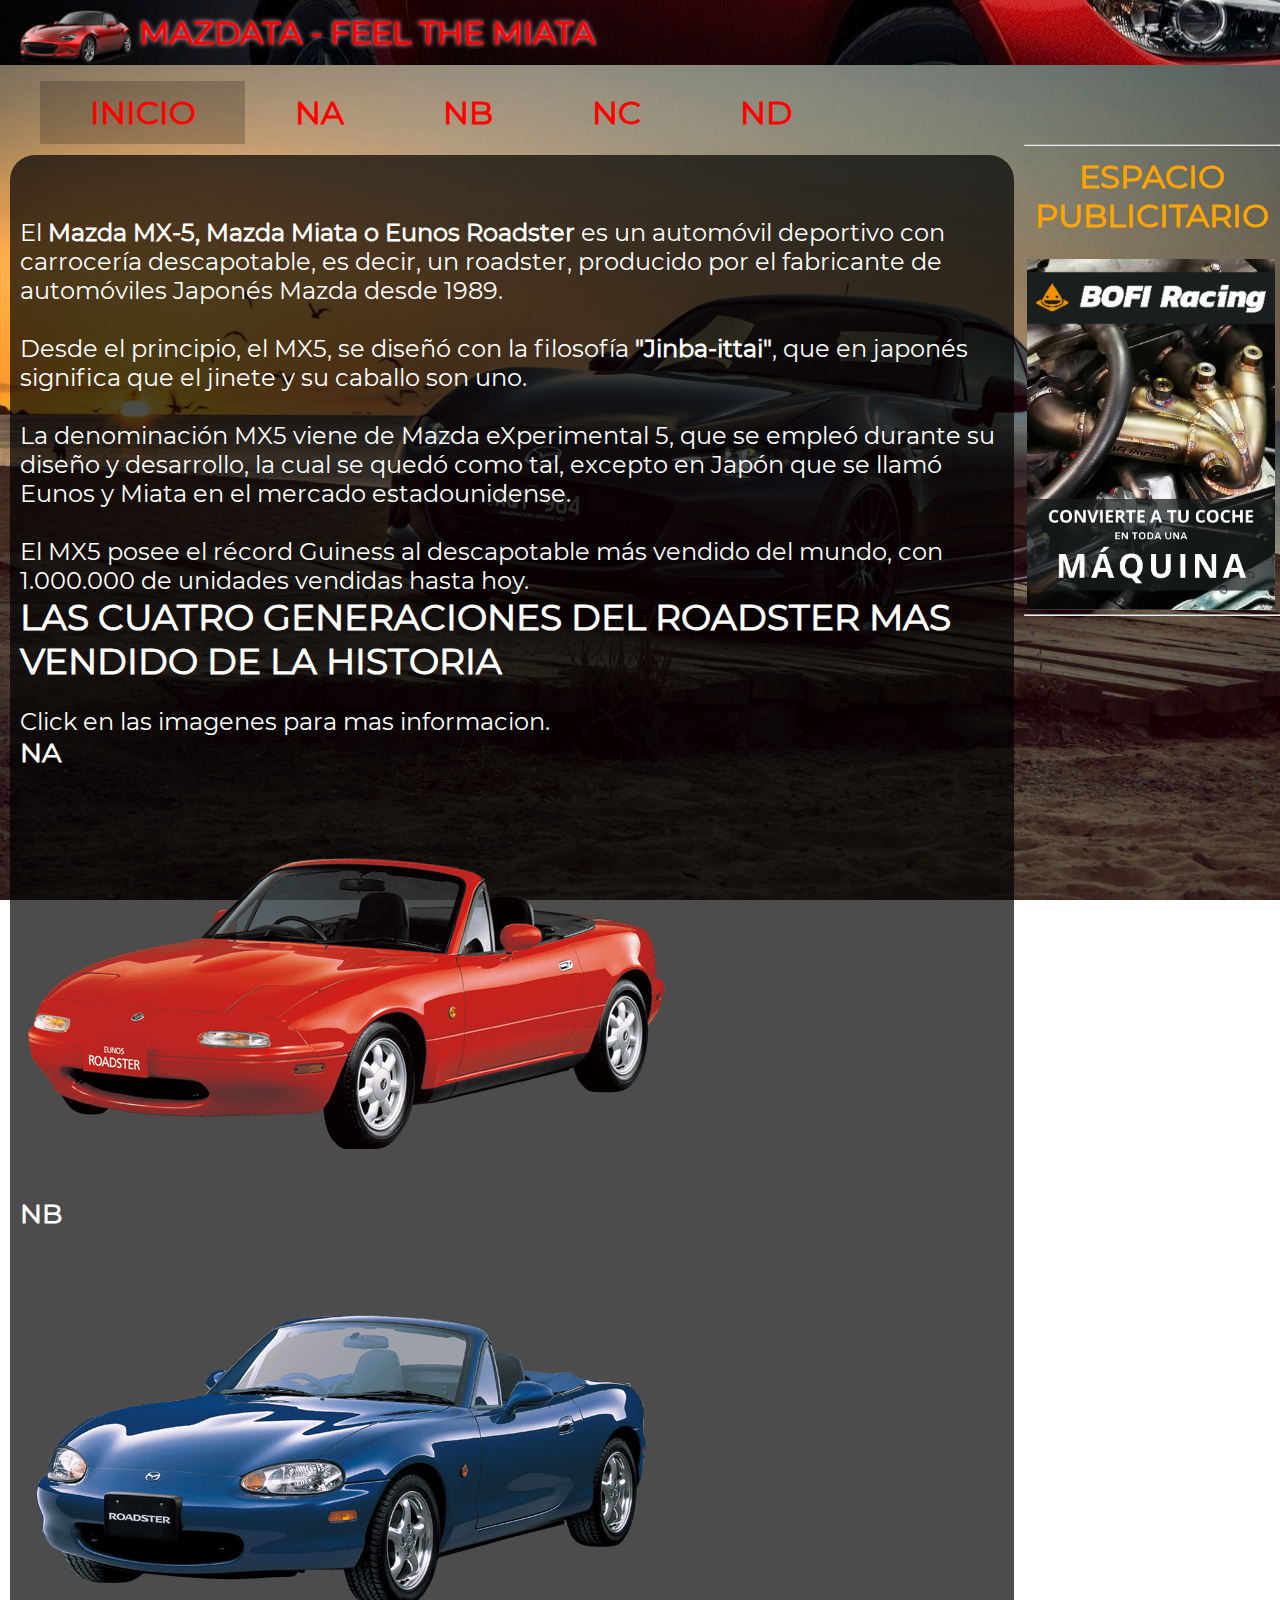
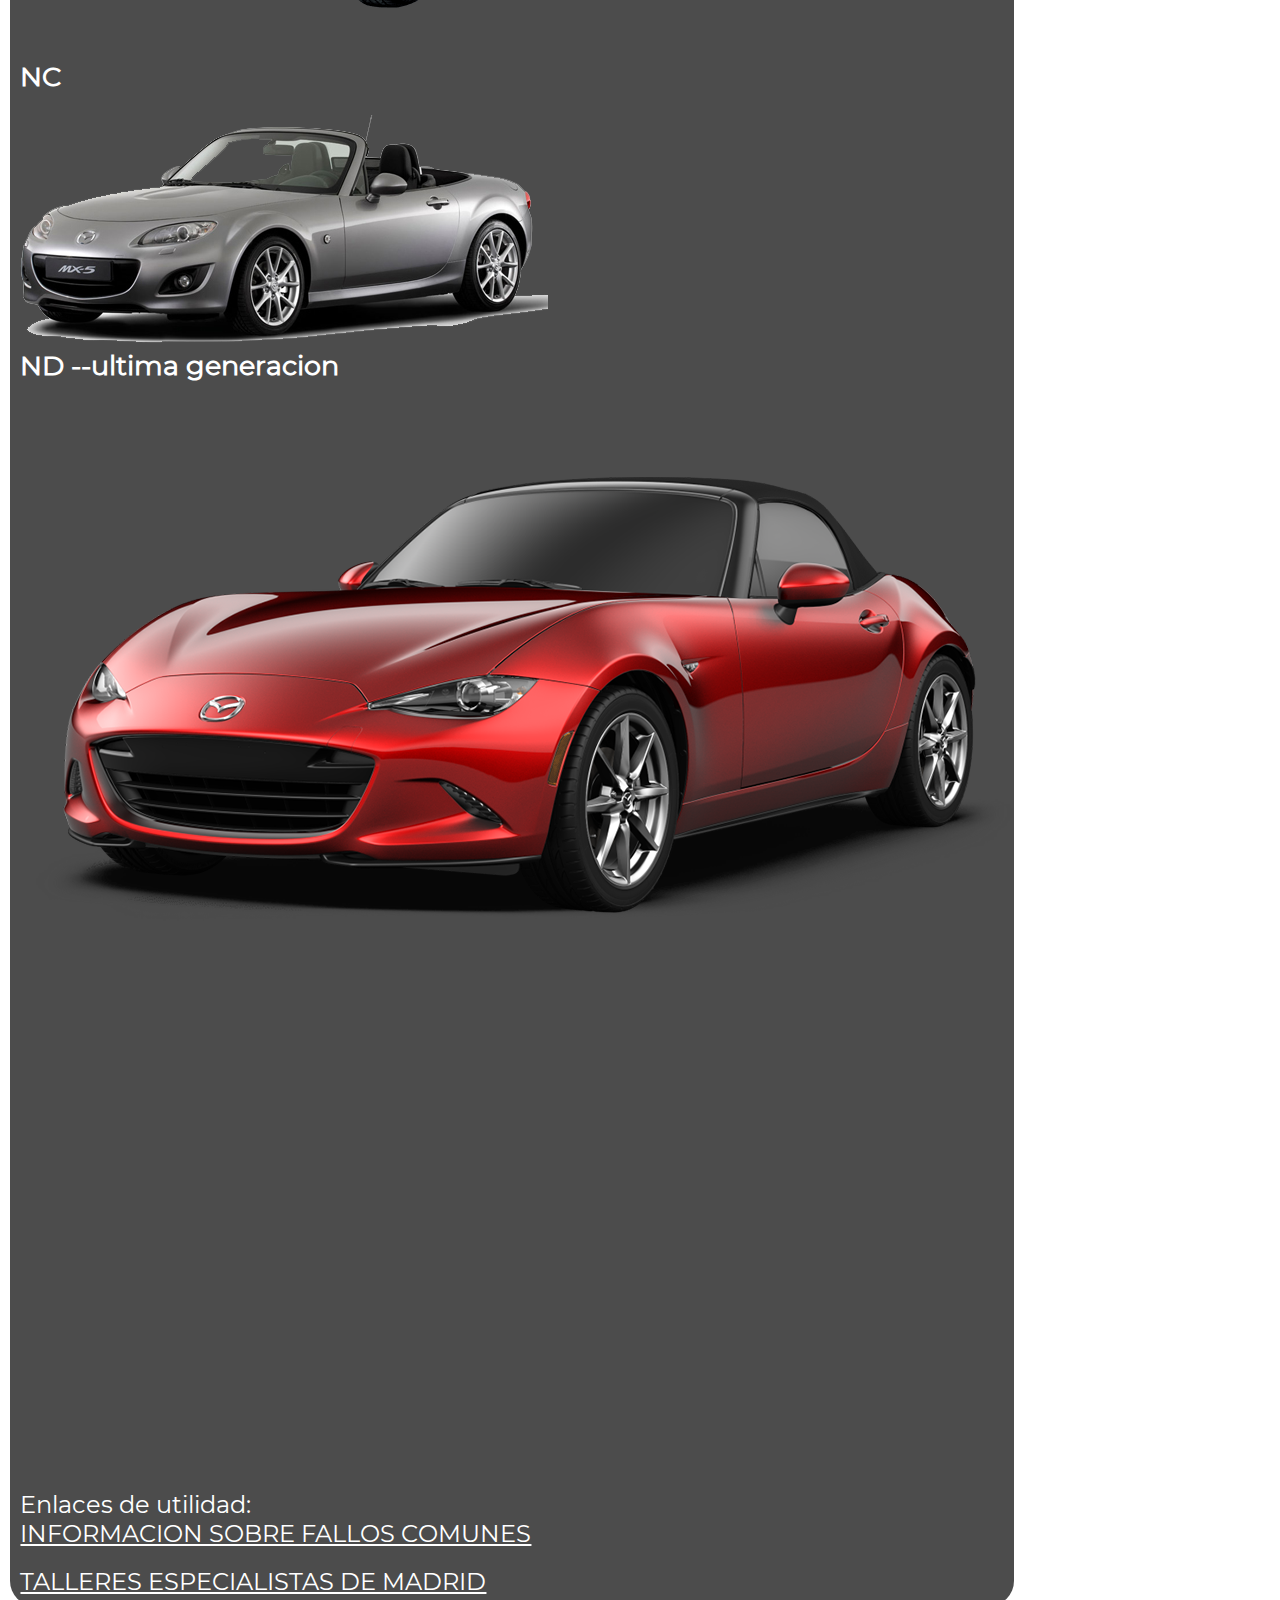
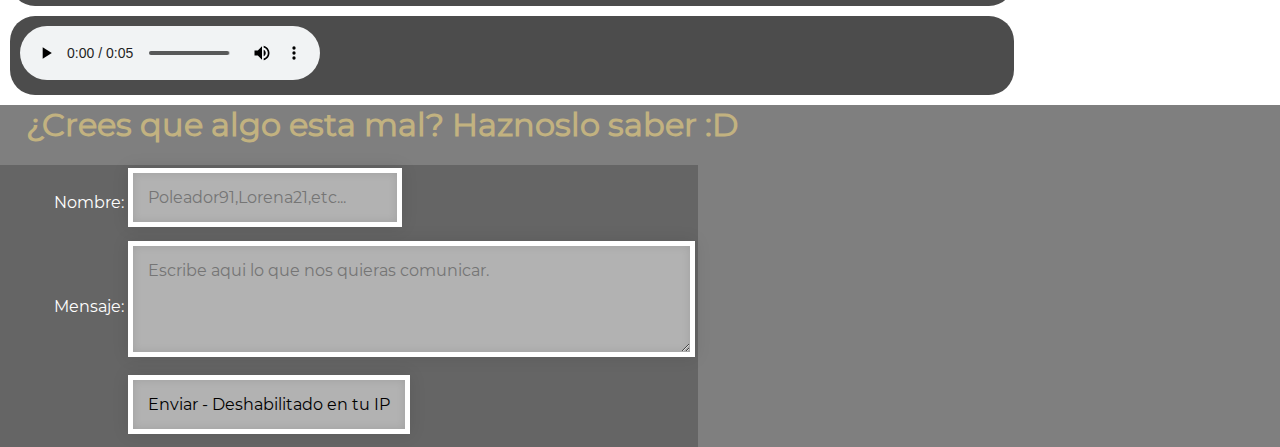
==== index.html @ 34029ff8 "Add files via upload" ====
<!DOCTYPE html>
<html>
<head>
	<title>MAZDATAv2</title>
	<meta charset="utf-8">
	<link rel="stylesheet" type="text/css" href="CSS/index.css">

</head>
<body>

	<header>
		<img src="IMG/logo.png">
		<h1>MAZDATA - FEEL THE MIATA</h1>	
	</header>

	<nav>
		<ul>
			<li class="active"><a href="">INICIO</a></li>
			<li><a href="./HTML/na.html">NA</a></li>
			<li><a href="./HTML/nb.html">NB</a></li>
			<li><a href="./HTML/nc.html">NC</a></li>
			<li><a href="./HTML/nd.html">ND</a></li>
		</ul>
	</nav>

	<section>
		<article>
			<h1></h1>
			<a>
				</br>
				El<strong></storng> Mazda MX-5, Mazda Miata o Eunos Roadster</strong> es un automóvil deportivo con carrocería descapotable, es decir, un roadster, producido por el fabricante de automóviles Japonés Mazda desde 1989.
				</br>
				</br>
				Desde el principio, el MX5, se diseñó con la filosofía <strong>"Jinba-ittai"</strong>, que en japonés significa que el jinete y su caballo son uno.


</br>
</br>
La denominación MX5 viene de Mazda eXperimental 5, que se empleó durante su diseño y desarrollo, la cual se quedó como tal, excepto en Japón que se llamó Eunos y Miata en el mercado estadounidense.
</br>
</br>
El MX5 posee el récord Guiness al descapotable más vendido del mundo, con 1.000.000 de unidades vendidas hasta hoy.
</br>

			</a>
			<h1>LAS CUATRO GENERACIONES DEL ROADSTER MAS VENDIDO DE LA HISTORIA</h1>
			<a>Click en las imagenes para mas informacion.</a>
			<h2>NA</h2><a href="./HTML/NA.html"><img src="./IMG/nasinfondo.png "> </a> <br>
			<h2>NB</h2><a href="./HTML/NB.html"><img src="./IMG/nbsinfondo.png"> </a> <br>
			<h2>NC</h2><a href="./HTML/NC.html"><img src="./IMG/ncsinfondo.png"> </a> <br>
			<h2>ND --ultima generacion</h2><a href="./HTML/ND.html"><img src="./IMG/logo.png"> </a> 


			<iframe width="70%" height="500px" src="https://www.youtube.com/embed/MpBc3K3aZgc" frameborder="0" allow="accelerometer; autoplay; encrypted-media; gyroscope; picture-in-picture" allowfullscreen></iframe>
			<br>
			<a>Enlaces de utilidad:</a> <br>
			<a href="./XML/fallos.xml">INFORMACION SOBRE FALLOS COMUNES</a> <br> <br>
			<a href="./XML/fallos.xml">TALLERES ESPECIALISTAS DE MADRID</a> <br>
		</article>
		<article>
			<audio controls>
  				<source src="./AUD/bienvenido.mp3" type="audio/mpeg">
			</audio>
		</article>
	</section>

	<aside>
		<hr>
		<h1>ESPACIO PUBLICITARIO</h1>
		<a href="https://bofiracing.co.uk/"</a><img src="IMG/ad.jpg"></a>
		<hr>
	</aside>

	<footer>
		<h1>¿Crees que algo esta mal? Haznoslo saber :D</h1>
		<table>
			<tr>
				<td>Nombre:</td>
				<td><input type="text" name="alias" placeholder="Poleador91,Lorena21,etc..."></td>
			</tr>
			<tr>
				<td>Mensaje:</td>
				<td><textarea rows="4" cols="50" name="texto" placeholder="Escribe aqui lo que nos quieras comunicar."></textarea></td>
			</tr>
			<tr>
				<td></td>
				<td><input type="submit" value="Enviar - Deshabilitado en tu IP" name=""></td>
			</tr>
		</table>
	</footer>


</body>
</html>
---- CSS/index.css ----
*{
 margin-top: 0%;
   font-family: OPEL;
}
body{
	/*background-image: url(../IMG/bg.jpg); */
	background: url(../IMG/bg.jpg) no-repeat center center fixed; 
  -webkit-background-size: cover;
  -moz-background-size: cover;
  -o-background-size: cover;
  background-size: cover;
  	margin: 0%;
  	height: 100%;
  	width: 100%;
}
header{
	background-image: url(../IMG/bgheaderold.jpg);
  background-position: left center;
	width: 100%;
	height: 50%;
	background-repeat: no-repeat;
	background-color: black;

}
header img{

	float: left;
	  height: 70px;
  margin: 2px;
  padding-left: 1%;
}
header img:hover{

  transform: scaleY(1.5);
  transition-duration: 2s;

}
header h1{
	text-align: left;
	color: red;
	margin: 0%;
	background-color:rgba(0,0,0,0.0);
	padding-bottom: 1%;
	padding-top: 1%;
	padding-left:3%;
	font-family: OPEL;
	background-color: rgba(255,0,0,0,0.9);
}
header h1:hover{
	text-shadow: 0 0 5px pink; 
}
nav{
	background-color:rgba(0,0,0,0.1);
	width: 100%;
}
ul {
  list-style-type: none;

  }
li{
	float: left;
	padding-left: 4%;
	padding-right: 4%;
	padding-top: 1%;
	padding-bottom: 1%;

}
li:hover{
	float: left;

	background-color:rgba(0,0,0,0.1);
}
li.active {
background-color:rgba(0,0,0,0.2);
}
@font-face {
        font-family: "OPEL";
        src: url(Montserrat-Regular.ttf);
}
li a {
  display: block;
   font-size: 2em;
  color: red;
  text-align: center;
  text-decoration: none;
  font-weight: bold;
  font-family: OPEL;
}
li a:hover {
  color: yellow;

}

section{
	width: 80%;
	float: left;
}
article{
	border-radius: 25px;
	background-color:rgba(0,0,0,0.7);
	margin:1%;
	padding:1%;
}
article a{
	color:white;
	font-size: 1.5em;
}
article h1{
	font-family: OPEL;
	font-size: 4vh;
	color: white;
}
article h2{
	font-family: OPEL;
	font-size: 3vh;
	color: white;
}
aside{
	width: 20%;
	height: auto;
	float: left;
}

aside h1  {
	text-align: center;
	padding-top: 1%;
		color: orange;
		font-family: OPEL;
}
aside h2  {
	text-align: center;
	padding-top: 1%;
	padding-left: 1%;
	padding-right: 1%;
	color: orange;
}
aside img{
	height: auto;
	width: 97%;
	padding-left: 1%;
	padding-right: 1%;
	padding-top: 1%;
	text-align:center
}

footer{
	background-color:rgba(0,0,0,0.5);
	width: 100%;
	float: left;
	height: all;
}
footer h1{
	color: #c2b280;
	padding-left: 2%;
}
footer table{
	padding-left: 4%;
	background-color:rgba(0,0,0,0.2);
}
td{
	color: white;
}
input{
	background-color: pink;
}
textarea{
	background-color: pink;
}
input {
    border: 5px solid white; 
    -webkit-box-shadow: 
      inset 0 0 8px  rgba(0,0,0,0.1),
            0 0 16px rgba(0,0,0,0.1); 

    padding: 15px;
    background: rgba(255,255,255,0.5);
    margin: 0 0 10px 0;
	font-size:1em;
}
textarea {
    border: 5px solid white; 
    -webkit-box-shadow: 
      inset 0 0 8px  rgba(0,0,0,0.1),
            0 0 16px rgba(0,0,0,0.1); 

    padding: 15px;
    background: rgba(255,255,255,0.5);
    margin: 0 0 10px 0;
	font-size:1em;
}
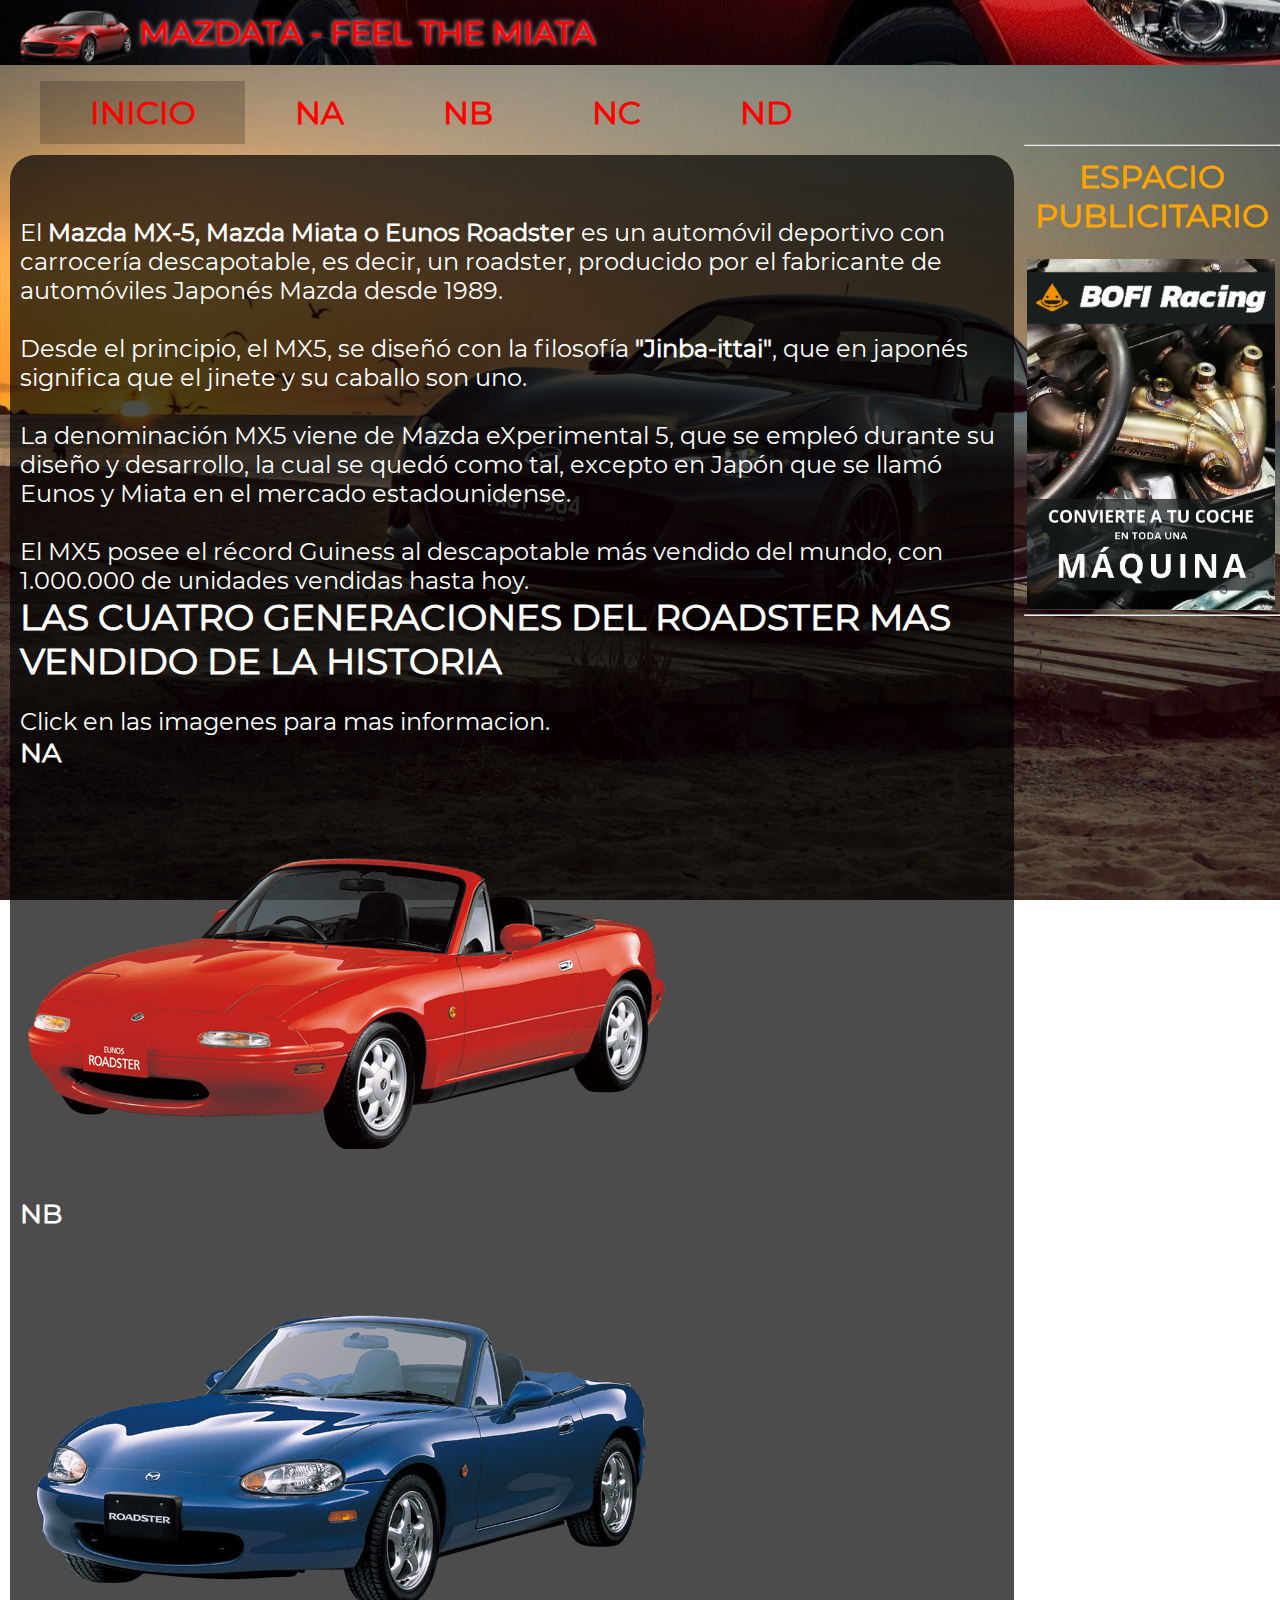
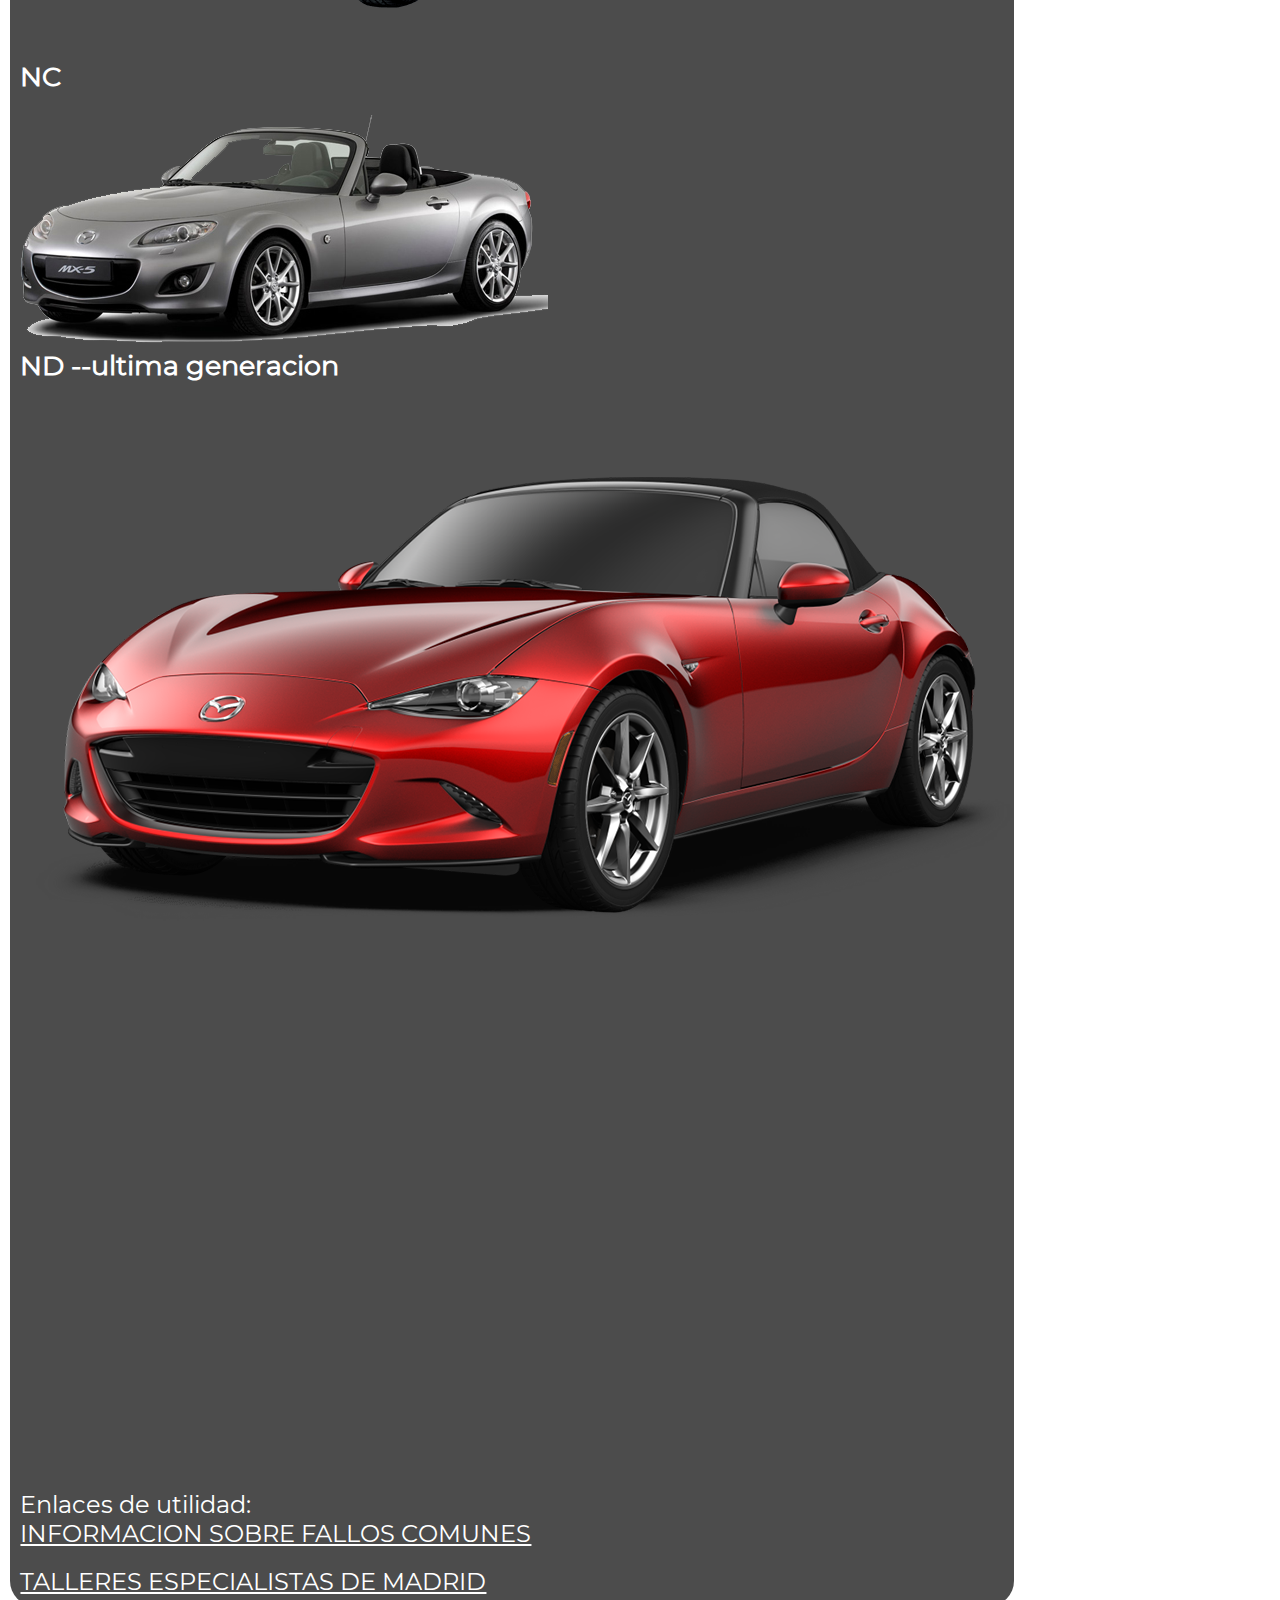
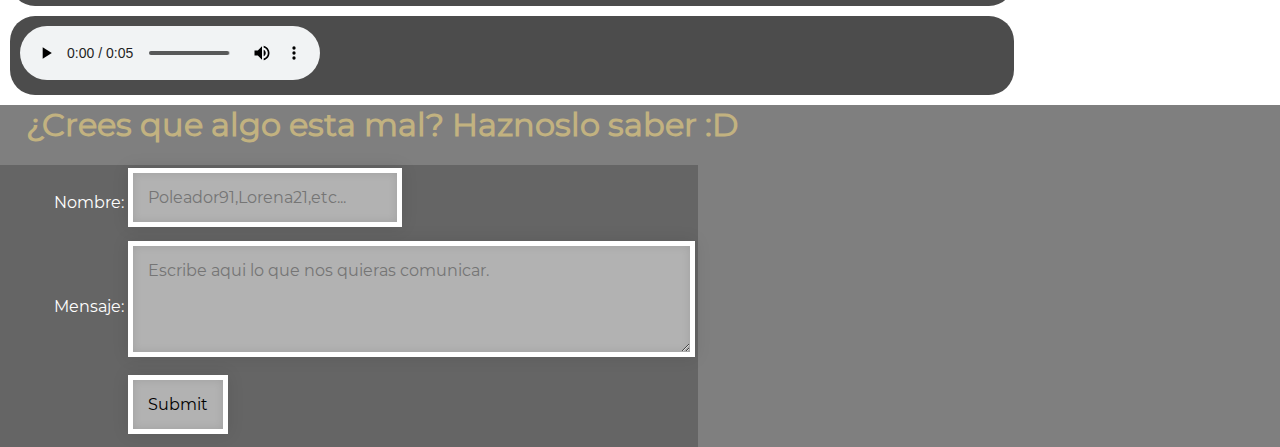
==== commit 40b5c904: "last" ====
--- a/index.html
+++ b/index.html
@@ -4,6 +4,8 @@
 	<title>MAZDATAv2</title>
 	<meta charset="utf-8">
 	<link rel="stylesheet" type="text/css" href="CSS/index.css">
+	<link rel="shortcut icon" href="./IMG/favicon.ico" type="image/x-icon"/>
+
 
 </head>
 <body>
@@ -45,17 +47,21 @@
 			</a>
 			<h1>LAS CUATRO GENERACIONES DEL ROADSTER MAS VENDIDO DE LA HISTORIA</h1>
 			<a>Click en las imagenes para mas informacion.</a>
-			<h2>NA</h2><a href="./HTML/NA.html"><img src="./IMG/nasinfondo.png "> </a> <br>
-			<h2>NB</h2><a href="./HTML/NB.html"><img src="./IMG/nbsinfondo.png"> </a> <br>
-			<h2>NC</h2><a href="./HTML/NC.html"><img src="./IMG/ncsinfondo.png"> </a> <br>
-			<h2>ND --ultima generacion</h2><a href="./HTML/ND.html"><img src="./IMG/logo.png"> </a> 
+			<h2>NA</h2>
+			<a href="./HTML/na.html"><img src="./IMG/nasinfondo.png "> </a> <br>
+			<h2>NB</h2>
+			<a href="./HTML/nb.html"><img src="./IMG/nbsinfondo.png"> </a> <br>
+			<h2>NC</h2>
+			<a href="./HTML/nc.html"><img src="./IMG/ncsinfondo.png"> </a> <br>
+			<h2>ND --ultima generacion</h2>
+			<a href="./HTML/nd.html"><img src="./IMG/logo.png"> </a> 
 
 
 			<iframe width="70%" height="500px" src="https://www.youtube.com/embed/MpBc3K3aZgc" frameborder="0" allow="accelerometer; autoplay; encrypted-media; gyroscope; picture-in-picture" allowfullscreen></iframe>
 			<br>
 			<a>Enlaces de utilidad:</a> <br>
 			<a href="./XML/fallos.xml">INFORMACION SOBRE FALLOS COMUNES</a> <br> <br>
-			<a href="./XML/fallos.xml">TALLERES ESPECIALISTAS DE MADRID</a> <br>
+			<a href="./XML/talleres.xml">TALLERES ESPECIALISTAS DE MADRID</a> <br>
 		</article>
 		<article>
 			<audio controls>
@@ -67,28 +73,42 @@
 	<aside>
 		<hr>
 		<h1>ESPACIO PUBLICITARIO</h1>
-		<a href="https://bofiracing.co.uk/"</a><img src="IMG/ad.jpg"></a>
+		<a href="https://bofiracing.co.uk/"</a><img src="IMG/addbofi.jpg"></a>
 		<hr>
 	</aside>
 
-	<footer>
+		<footer>
 		<h1>¿Crees que algo esta mal? Haznoslo saber :D</h1>
 		<table>
 			<tr>
 				<td>Nombre:</td>
-				<td><input type="text" name="alias" placeholder="Poleador91,Lorena21,etc..."></td>
+				<td><input id="nombre" type="text" name="alias" placeholder="Poleador91,Lorena21,etc..."></td>
 			</tr>
 			<tr>
 				<td>Mensaje:</td>
-				<td><textarea rows="4" cols="50" name="texto" placeholder="Escribe aqui lo que nos quieras comunicar."></textarea></td>
+				<td><textarea id="textarea" rows="4" cols="50" name="texto" placeholder="Escribe aqui lo que nos quieras comunicar."></textarea></td>
 			</tr>
 			<tr>
 				<td></td>
-				<td><input type="submit" value="Enviar - Deshabilitado en tu IP" name=""></td>
+				<td><input onclick="popup()" type="submit" id="enviar" name=""></td>
 			</tr>
 		</table>
 	</footer>
+	
+<script src="./JS/enviar.js"></script>
+	<div id="popdiv" class="pop">
+		<div class="pop2">
+		
+			<h1>Comprueba que la información sea correcta</h1>		
 
-
+			<a>Nombre:</a> <br>
+			<a id="confname">NO HAS INTRODUCIDO NADA. CRACK</a>	<br>
+			<a>Mensaje:</a> <br>
+			<a id="conftext">NO HAS INTRODUCIDO NADA. CRACK</a> <br> <br>
+			<input onclick="popup2()" value="ENVIAR" type="submit" id="confenvio" name="">
+			<input onclick="popup2()" value="CANCELAR ENVIO"type="submit" id="confenvio" name="">
+		
+		</div>
+	</div>
 </body>
 </html>--- a/CSS/index.css
+++ b/CSS/index.css
@@ -22,6 +22,28 @@
 	background-color: black;
 
 }
+div.pop{
+	position: fixed;
+	margin-left: 25%;
+	margin-right:25%;
+	margin-top: 10%;
+	margin-bottom:  25%;
+	padding-left: 2%;
+	padding-right:2%;
+	padding-top: 2%;
+	padding-bottom:  2%;
+	text-align: center;
+	float: center;
+	background-color: rgba(255,255,255,0.9);
+	border-radius: 25px;
+	display: none;
+	transition-property: all;
+	transition-duration: 2s;
+	
+}
+div.pop2{
+	position: sticky;
+}
 header img{
 
 	float: left;
@@ -149,6 +171,16 @@
 	float: left;
 	height: all;
 }
+table.maql {
+	margin: 3% 0% 0% 5%;
+}
+h2.maql {
+	margin: 3% 0% 0% 5%;
+}
+a.maql {
+	margin: 3% 0% 0% 5%;
+}
+
 footer h1{
 	color: #c2b280;
 	padding-left: 2%;
